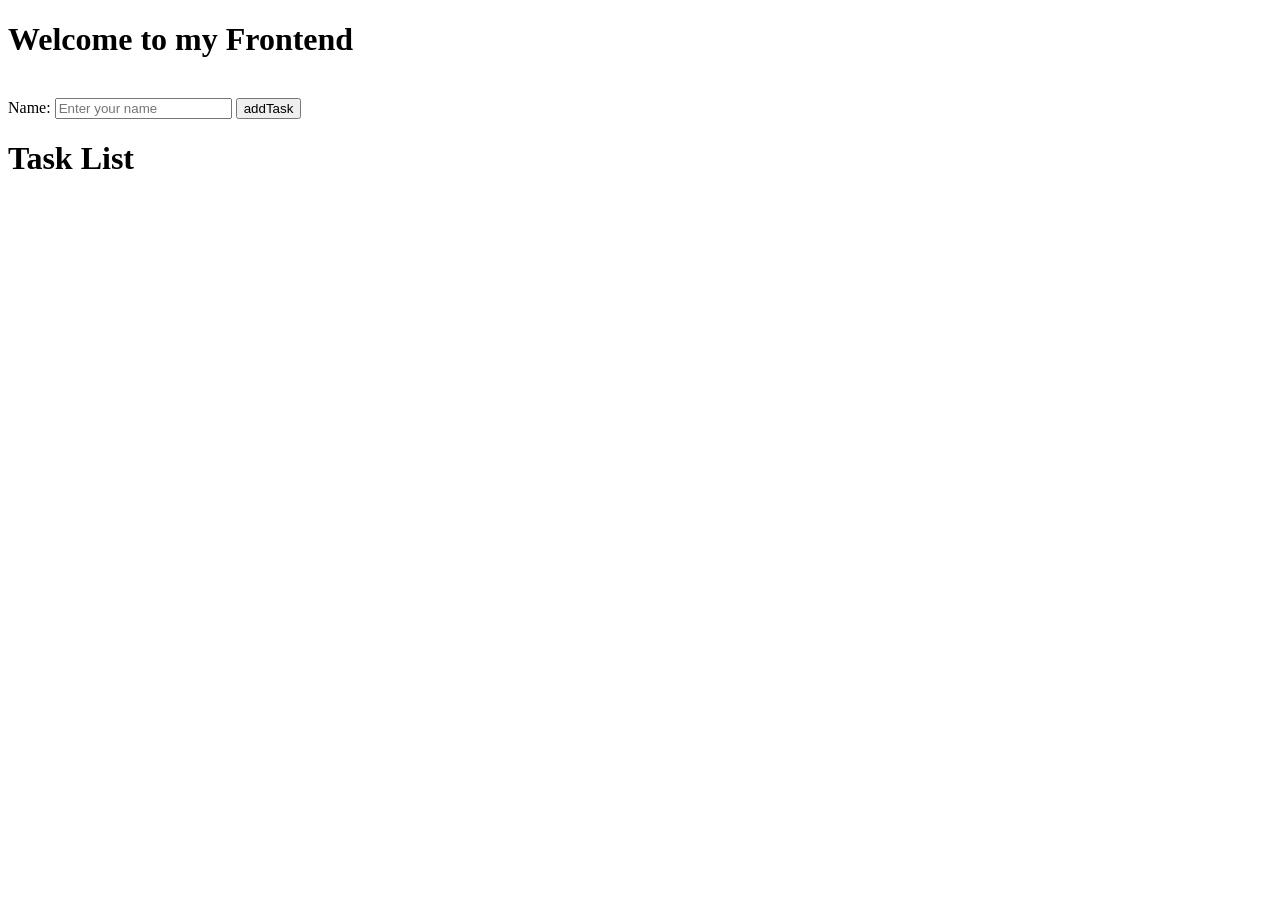
==== index.html @ 8920cea1 "the files are added" ====
<!DOCTYPE html>
<html lang="en">
<head>
    <meta charset="UTF-8">
    <meta name="viewport" content="width=device-width, initial-scale=1.0">
<link rel="stylesheet" href="Style.css">
<script src="script.js"></script>
    <title>Frontend</title>
</head>
<body class="body">
    <header class="header">
 <h1 id="h1">Welcome to my Frontend</h1>
    </header>
    <br>
    
        <label for="name">Name:</label>
        <input type="text" placeholder="Enter your name" required>
        <button type="submit">addTask</button>
      
        <h1>Task List</h1>
        <ul id="taskList" class="task-list"></ul>



    

  

    
</body>
</html>
---- Style.css ----
.h1{
    color: blue;
    font-size: 2em;
    text-align: center;
}
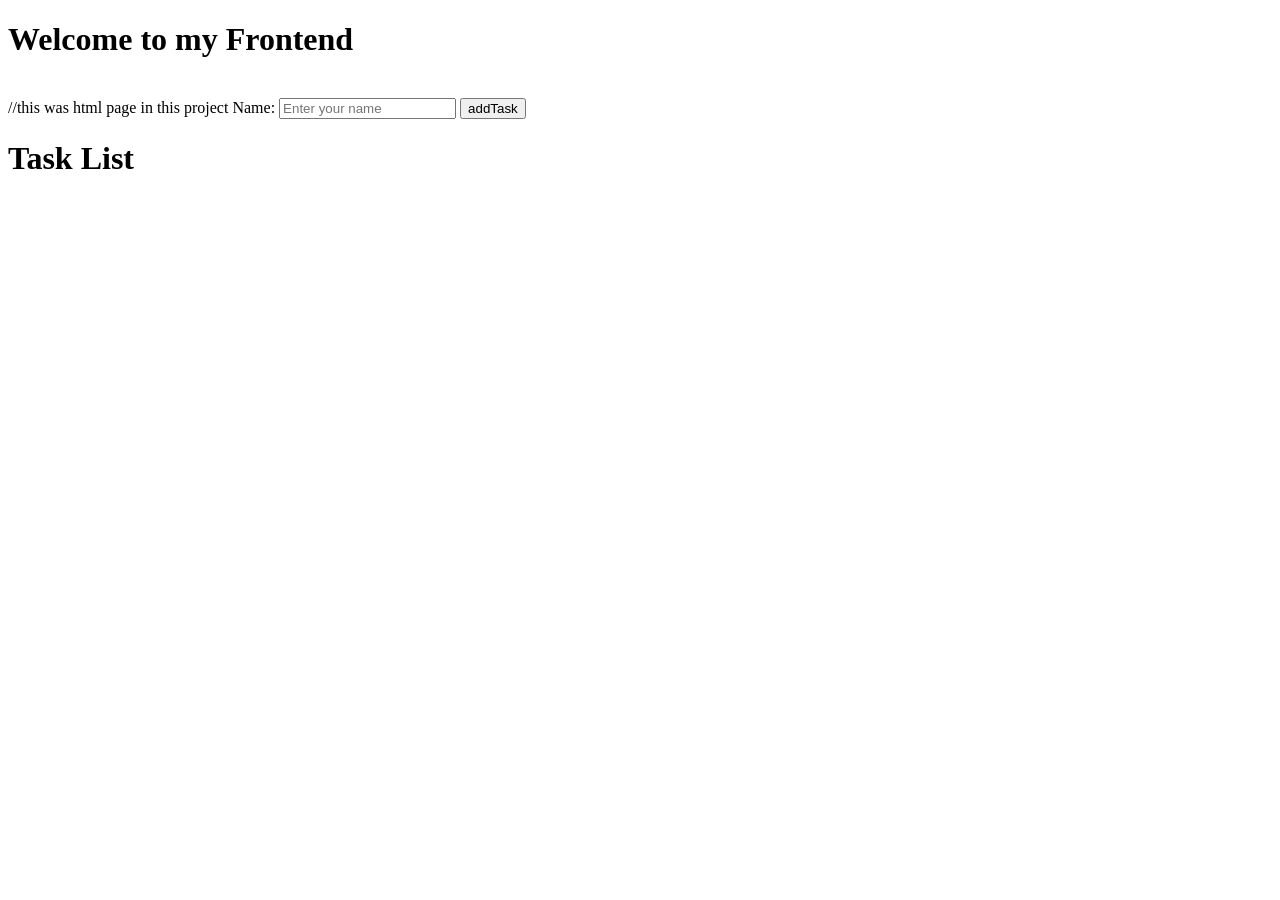
==== commit 42af8778: "the comment was added in 15 line" ====
--- a/index.html
+++ b/index.html
@@ -12,6 +12,7 @@
  <h1 id="h1">Welcome to my Frontend</h1>
     </header>
     <br>
+    //this was html page in this project
     
         <label for="name">Name:</label>
         <input type="text" placeholder="Enter your name" required>
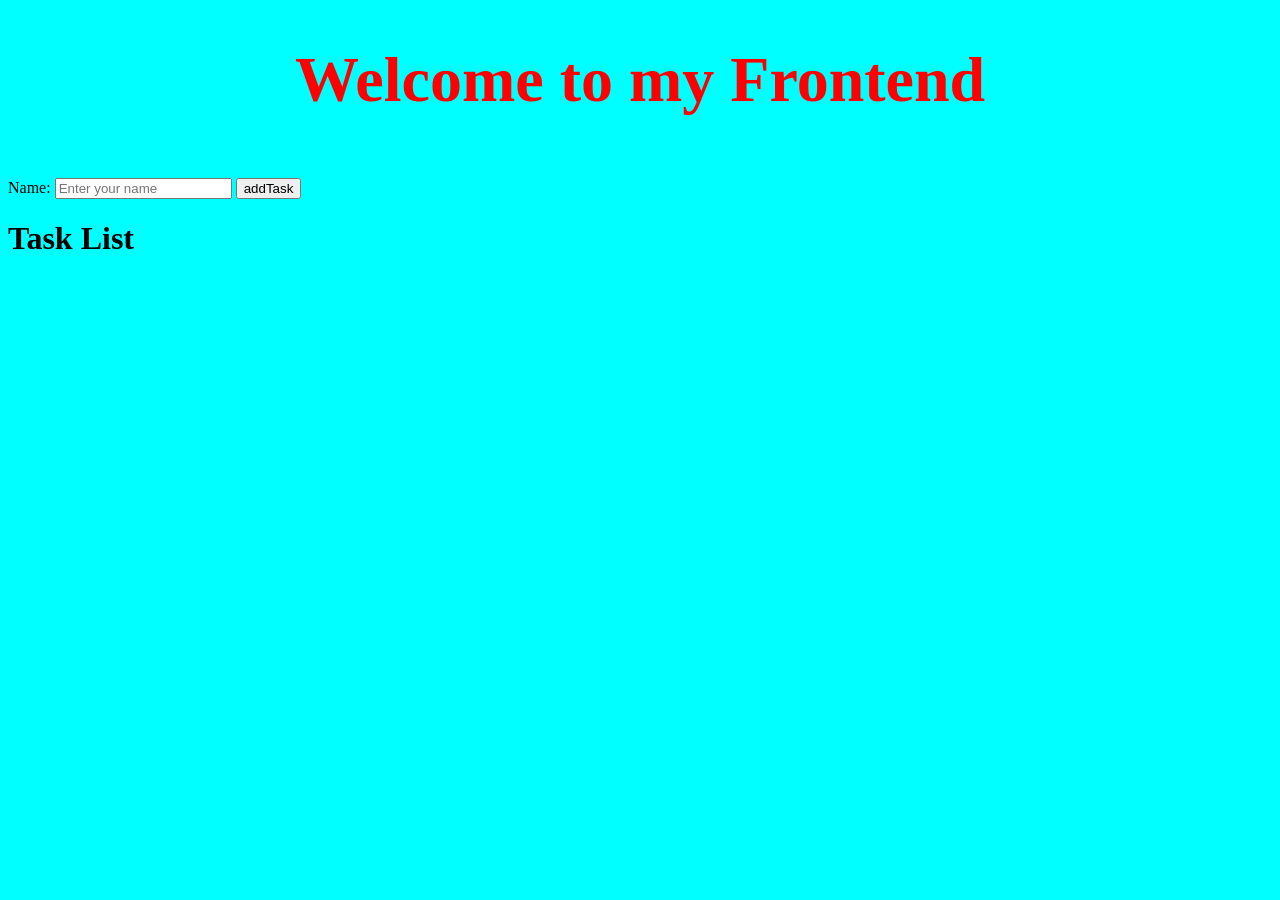
==== commit b20ee91e: "the files are modified" ====
--- a/index.html
+++ b/index.html
@@ -12,7 +12,7 @@
  <h1 id="h1">Welcome to my Frontend</h1>
     </header>
     <br>
-    //this was html page in this project
+    
     
         <label for="name">Name:</label>
         <input type="text" placeholder="Enter your name" required>
--- a/Style.css
+++ b/Style.css
@@ -1,5 +1,8 @@
-.h1{
-    color: blue;
+.header{
+    color: red;
     font-size: 2em;
     text-align: center;
+}
+body{
+    background-color: aqua;
 }
